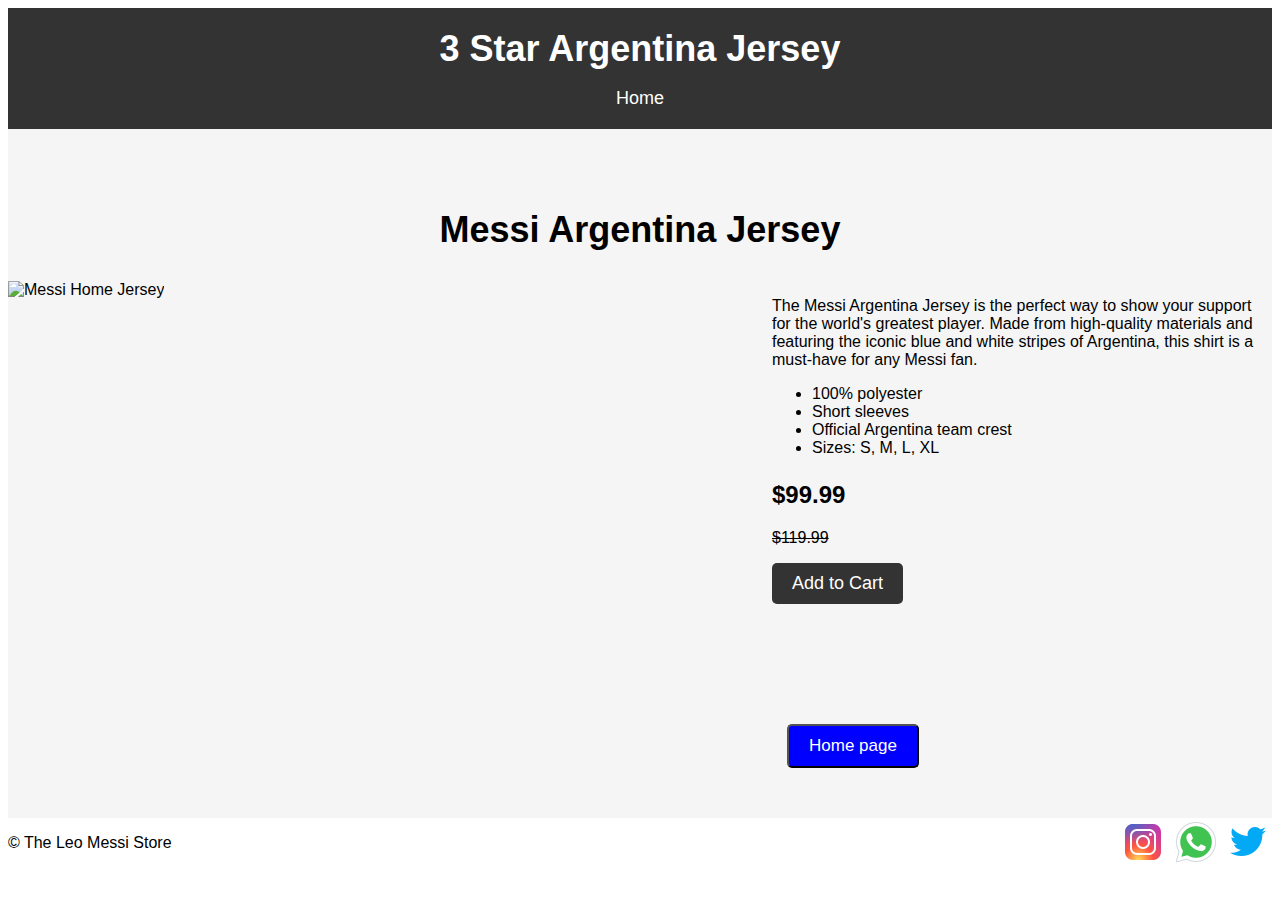
==== shop1.html @ 50b9826c "test" ====
<!DOCTYPE html>
<html>
  <head>
    <title>Messi Shirt Shop</title>
    <link rel="stylesheet" type="text/css" href="shop1.css" />
  </head>
  <body>
    <header>
      <div class="container">
        <h1>3 Star Argentina Jersey</h1>
        <nav>
          <br />
          <a href="index.html">Home</a>
        </nav>
      </div>
    </header>
    <section id="product">
      <div class="container">
        <h2>Messi Argentina Jersey</h2>
        <div class="product-info">
          <img
            src="https://encrypted-tbn2.gstatic.com/shopping?q=tbn:ANd9GcSwTUm6o6D-1E9zUqXAoU05Ric-n4FNuNCIZESh40vGFtsQRJ_7i7Lk2swJgX5Jgup98iIwuqjs8qbsfHAyjAyoZQ4Mij6kBb9Gcp8afJ-Hv_9KG6MSOo0ojQ&usqp=CAE"
            alt="Messi Home Jersey"
          />
          <div class="description">
            <p>
              The Messi Argentina Jersey is the perfect way to show your support
              for the world's greatest player. Made from high-quality materials
              and featuring the iconic blue and white stripes of Argentina, this
              shirt is a must-have for any Messi fan.
            </p>
            <ul>
              <li>100% polyester</li>
              <li>Short sleeves</li>
              <li>Official Argentina team crest</li>
              <li>Sizes: S, M, L, XL</li>
            </ul>
            <p class="price">$99.99</p>
            <p class="prev-price">$119.99</p>
            <button id="buy-button">Add to Cart</button>
            <a href="index.html"><button id="home-button">Home page</button></a>
          </div>
        </div>
      </div>
    </section>
    <footer>
      <div>
        <p>&copy; The Leo Messi Store</p>
      </div>
      <div>
        <a href="http://instagram.com"
          ><img src="images/icons8-instagram-48.png"
        /></a>
        <a href="http://whatsapp.com"
          ><img src="images/icons8-whatsapp-48.png"
        /></a>
        <a href="http://twitter.com"
          ><img src="images/icons8-twitter-48.png"
        /></a>
      </div>
    </footer>
  </body>
</html>
---- shop1.css ----
body {
	font-family: Arial, sans-serif;
}

.left-footer {
	max-width: 1200px;
	margin: 0 auto;
	padding: 20px;
}

header {
	background-color: #333;
	color: #fff;
	padding: 20px;
	text-align: center;
}

h1 {
	margin: 0;
	font-size: 36px;
}

nav ul {
	list-style: none;
	display: flex;
	justify-content: center;
	align-items: center;
}

nav li {
	margin: 0 10px;
}

nav a {
	color: #fff;
	text-decoration: none;
	font-size: 18px;
}

section {
	background-color: #f5f5f5;
	padding: 50px 0;
}

h2 {
	text-align: center;
	margin-bottom: 30px;
	font-size: 36px;
}

.product-info {
	display: flex;
	flex-wrap: wrap;
	justify-content: space-between;
	align-items: flex-start;
}

.product-info img {
	max-width: 400px;
	margin-right: 50px;
}

.description {
	max-width: 500px;
}

ul {
	margin-bottom: 20px;
}

.price {
	font-size: 24px;
	font-weight: bold;
	margin-bottom: 20px;
}

#buy-button {
	background-color: #333;
	color: #fff;
	border: none;
	padding: 10px 20px;
	border-radius: 5px;
	font-size: 18px;
}
#home-button{
	background-color: blue;
	color: white;
	border-radius:  5px; 
	padding: 10px 20px;
	font-size: 17px;
	display: block;
	margin-top: 120px;
	margin-left: 15px;
}
#home-button:hover{
	background-color: aqua;
	cursor: pointer;
}
.prev-price{
    text-decoration: line-through;
}
footer {
	display: flex;
	justify-content: space-between;
}
@media screen and (max-width: 768px) {
    div {
        width: 100px;
        height: 100px;
    }
}
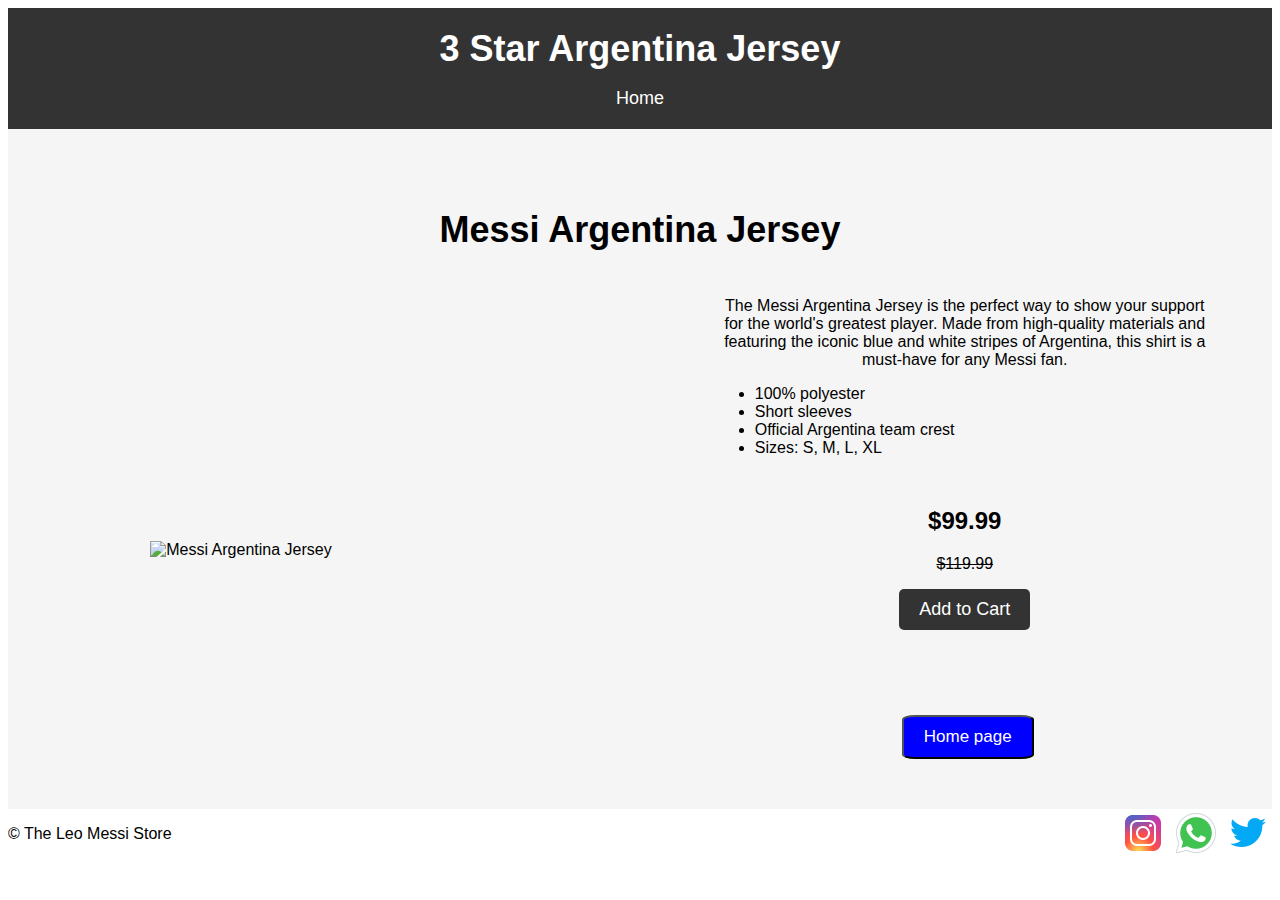
==== commit 8565a4dc: "finalproject" ====
--- a/shop1.html
+++ b/shop1.html
@@ -20,7 +20,7 @@
         <div class="product-info">
           <img
             src="https://encrypted-tbn2.gstatic.com/shopping?q=tbn:ANd9GcSwTUm6o6D-1E9zUqXAoU05Ric-n4FNuNCIZESh40vGFtsQRJ_7i7Lk2swJgX5Jgup98iIwuqjs8qbsfHAyjAyoZQ4Mij6kBb9Gcp8afJ-Hv_9KG6MSOo0ojQ&usqp=CAE"
-            alt="Messi Home Jersey"
+            alt="Messi Argentina Jersey"
           />
           <div class="description">
             <p>
--- a/shop1.css
+++ b/shop1.css
@@ -1,112 +1,112 @@
-
+/* Responsive to desktop and ipad air */
 body {
-	font-family: Arial, sans-serif;
-}
-
-.left-footer {
-	max-width: 1200px;
-	margin: 0 auto;
-	padding: 20px;
+  font-family: Arial, sans-serif;
+  box-sizing: border-box;
 }
 
 header {
-	background-color: #333;
-	color: #fff;
-	padding: 20px;
-	text-align: center;
+  background-color: #333;
+  color: #fff;
+  padding: 20px;
+  text-align: center;
 }
 
 h1 {
-	margin: 0;
-	font-size: 36px;
+  margin: 0;
+  font-size: 36px;
 }
 
-nav ul {
-	list-style: none;
-	display: flex;
-	justify-content: center;
-	align-items: center;
+ul {
+  display: flex;
+  justify-content: center;
+  align-items: flex-start;
+  flex-direction: column;
 }
 
-nav li {
-	margin: 0 10px;
-}
-
-nav a {
-	color: #fff;
-	text-decoration: none;
-	font-size: 18px;
-}
-
-section {
-	background-color: #f5f5f5;
-	padding: 50px 0;
+a {
+  color: #fff;
+  text-decoration: none;
+  font-size: 18px;
 }
 
 h2 {
 	text-align: center;
 	margin-bottom: 30px;
 	font-size: 36px;
+  }
+
+section {
+  background-color: #f5f5f5;
+  padding: 50px 0;
 }
 
 .product-info {
-	display: flex;
-	flex-wrap: wrap;
-	justify-content: space-between;
-	align-items: flex-start;
+  display: flex;
+  flex-wrap: wrap;
+  justify-content: space-around;
+  align-items: center;
 }
 
 .product-info img {
-	max-width: 400px;
-	margin-right: 50px;
+  width: 400px;
+  margin-right: 50px;
+  margin-left: 85px;
+  margin-top: 60px;
 }
 
 .description {
-	max-width: 500px;
+  width: 500px;
+  text-align: center;
 }
 
 ul {
-	margin-bottom: 20px;
+  margin-bottom: 10%;
 }
 
 .price {
-	font-size: 24px;
-	font-weight: bold;
-	margin-bottom: 20px;
+  font-size: 24px;
+  font-weight: bold;
+  margin-bottom: 20px;
 }
 
 #buy-button {
-	background-color: #333;
-	color: #fff;
-	border: none;
-	padding: 10px 20px;
-	border-radius: 5px;
-	font-size: 18px;
+  background-color: #333;
+  color: #fff;
+  border: none;
+  padding: 10px 20px;
+  border-radius: 5px;
+  font-size: 18px;
 }
-#home-button{
-	background-color: blue;
-	color: white;
-	border-radius:  5px; 
-	padding: 10px 20px;
-	font-size: 17px;
-	display: block;
-	margin-top: 120px;
-	margin-left: 15px;
+
+#buy-button:hover {
+  cursor: pointer;
+  background-color: lightgray;
 }
-#home-button:hover{
-	background-color: aqua;
-	cursor: pointer;
+
+#home-button {
+  background-color: blue;
+  color: white;
+  border-radius: 10%;
+  padding: 10px 20px;
+  font-size: 17px;
+  display: block;
+  margin-top: 5em;
+  margin-left: 11em;
+  text-decoration: none;
 }
-.prev-price{
-    text-decoration: line-through;
+
+#home-button:hover {
+  background-color: aqua;
+  cursor: pointer;
+  text-decoration: none;
 }
+
+.prev-price {
+  text-decoration: line-through;
+}
+
 footer {
-	display: flex;
-	justify-content: space-between;
+  display: flex;
+  justify-content: space-between;
 }
-@media screen and (max-width: 768px) {
-    div {
-        width: 100px;
-        height: 100px;
-    }
-}+
